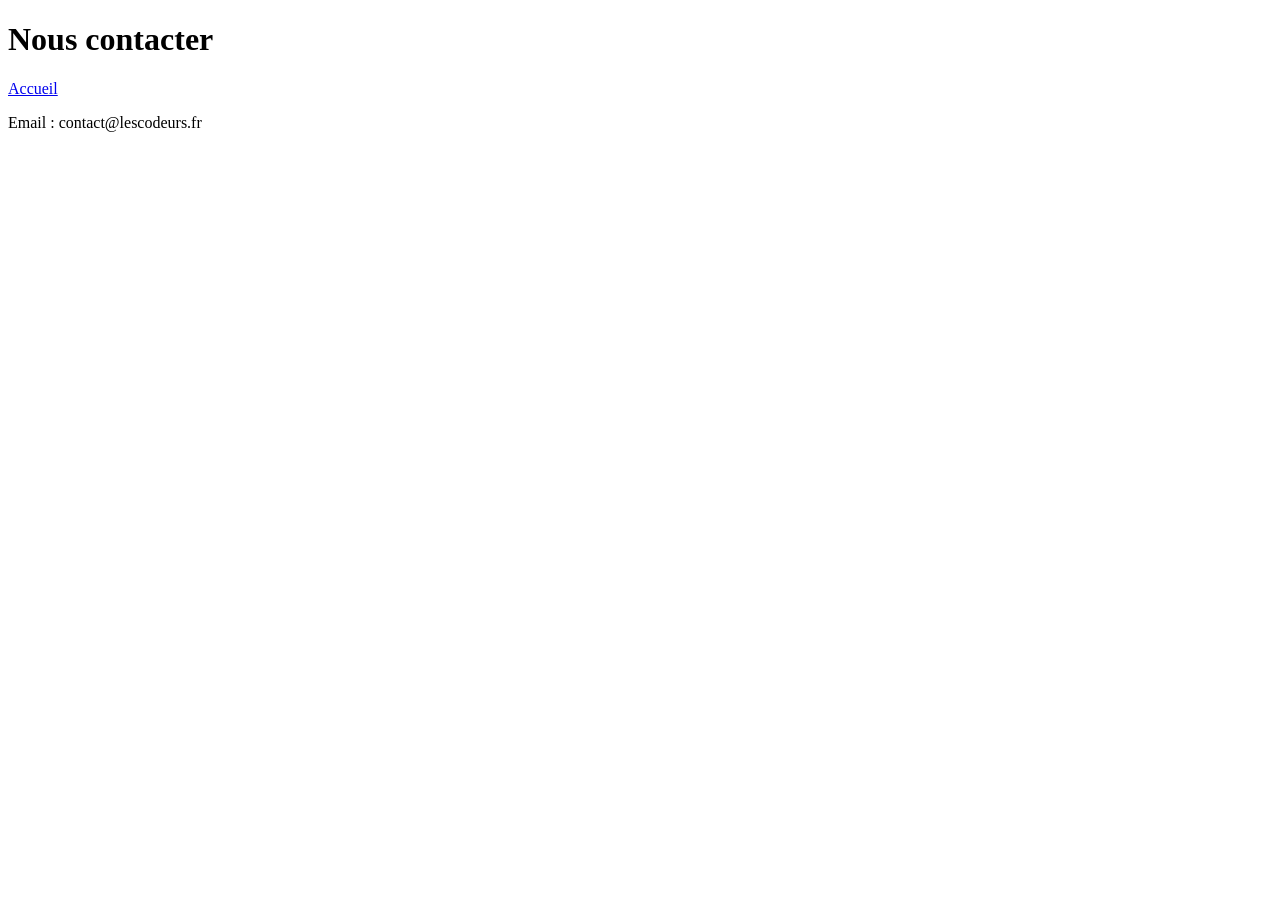
==== contact.html @ ebba0243 "Ajoute la page de contact" ====
<!DOCTYPE html>
<html lang="fr">
<head>
  <meta charset="UTF-8">
  <title>Contact — Association Les Codeurs</title>
</head>
<body>
  <h1>Nous contacter</h1>
  <nav>
    <a href="index.html">Accueil</a>
  </nav>
  <p>Email : contact@lescodeurs.fr</p>
</body>
</html>
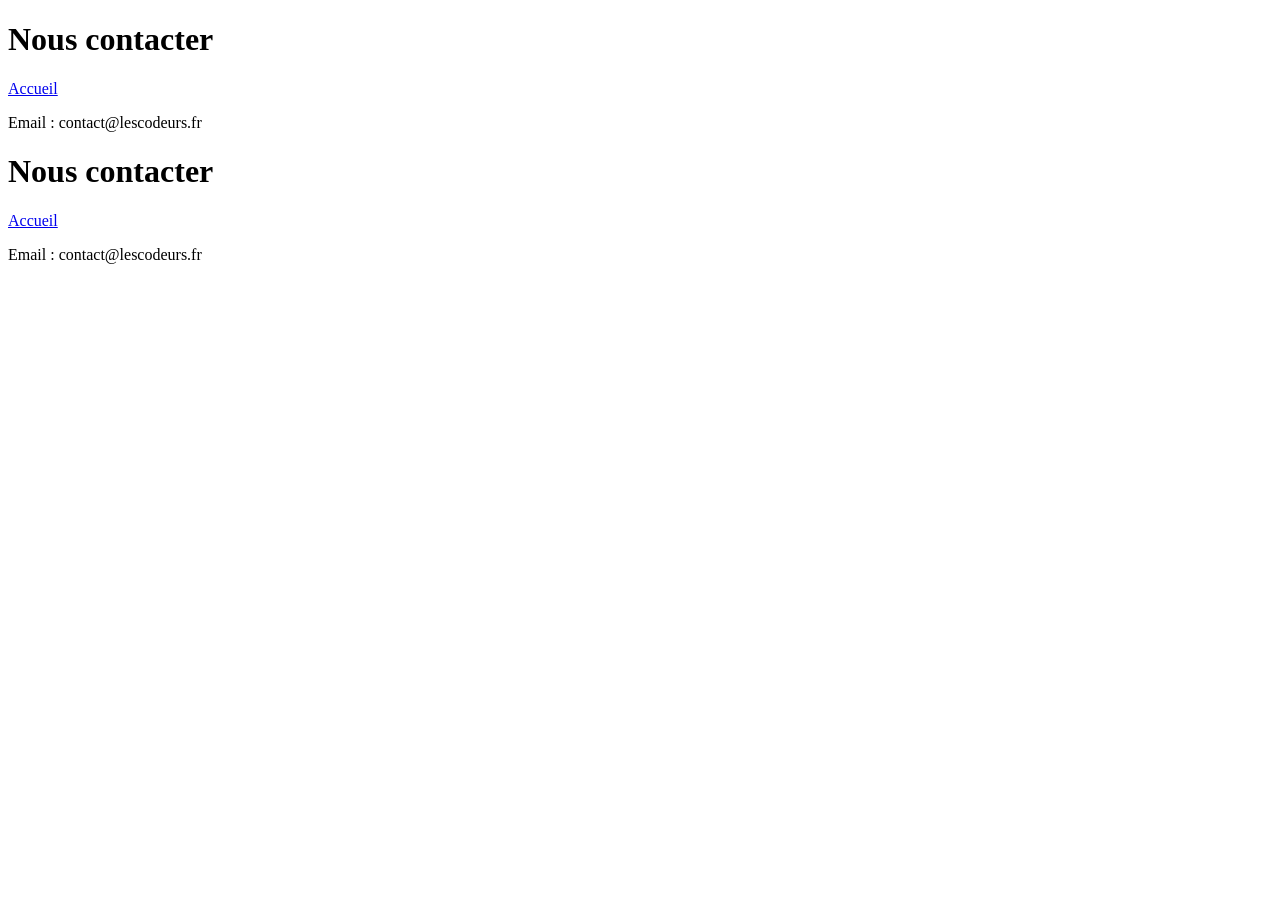
==== commit 71bbf1e3: "Update contact.html" ====
--- a/contact.html
+++ b/contact.html
@@ -12,3 +12,19 @@
   <p>Email : contact@lescodeurs.fr</p>
 </body>
 </html>
+
+
+<!DOCTYPE html>
+<html lang="fr">
+<head>
+  <meta charset="UTF-8">
+  <title>Contact — Association Les Codeurs</title>
+</head>
+<body>
+  <h1>Nous contacter</h1>
+  <nav>
+    <a href="index.html">Accueil</a>
+  </nav>
+  <p>Email : contact@lescodeurs.fr</p>
+</body>
+</html>
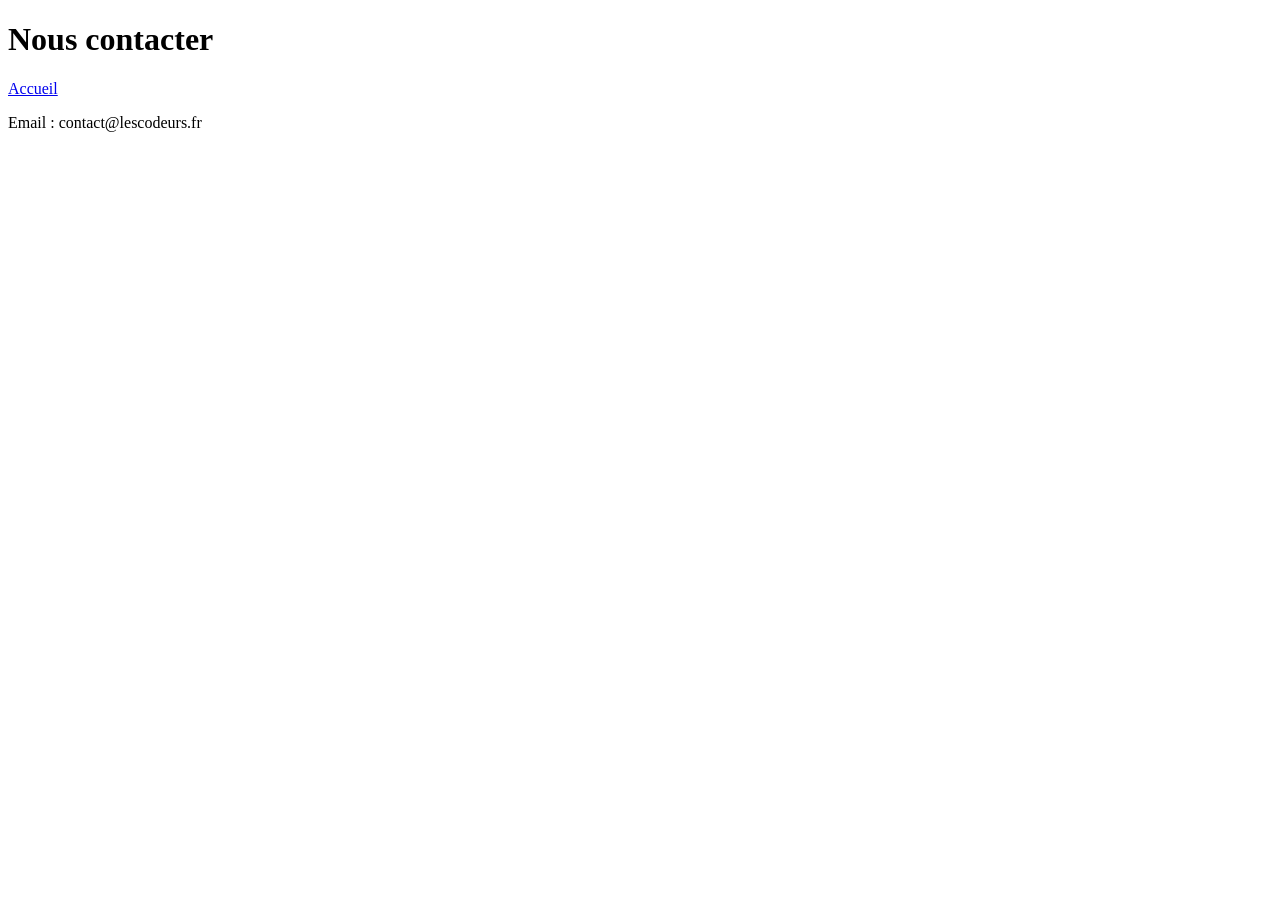
==== commit c195d571: "Update contact.html" ====
--- a/contact.html
+++ b/contact.html
@@ -1,17 +1,3 @@
-<!DOCTYPE html>
-<html lang="fr">
-<head>
-  <meta charset="UTF-8">
-  <title>Contact — Association Les Codeurs</title>
-</head>
-<body>
-  <h1>Nous contacter</h1>
-  <nav>
-    <a href="index.html">Accueil</a>
-  </nav>
-  <p>Email : contact@lescodeurs.fr</p>
-</body>
-</html>
 
 
 <!DOCTYPE html>
